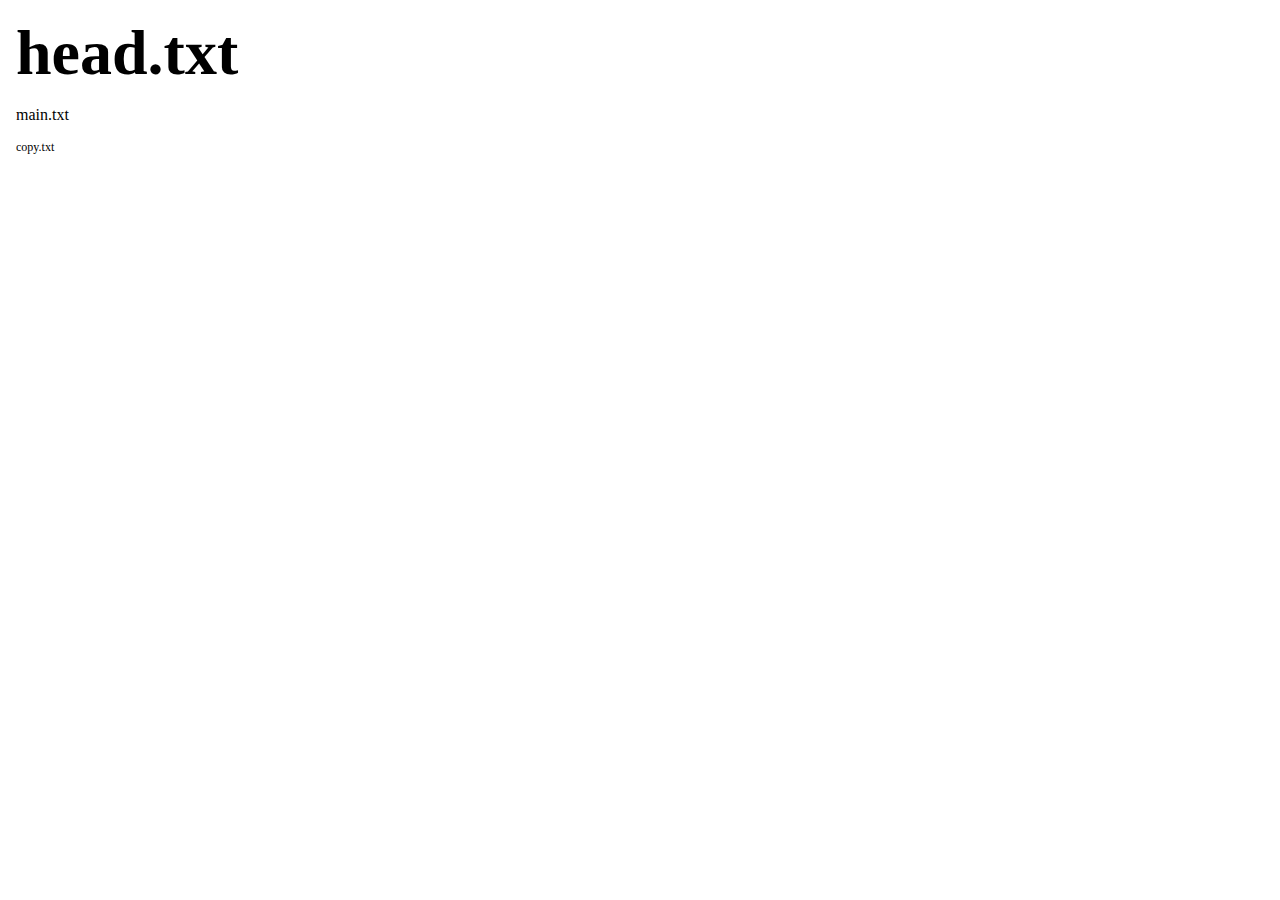
==== index.html @ 9e8d34d2 "2-17-20" ====
<!DOCTYPE html>
<html lang="en">
<head>
  <meta charset="UTF-8">
  <meta name="viewport" content="width=device-width, initial-scale=1.0">
  <meta http-equiv="X-UA-Compatible" content="ie=edge">
  <meta name="description" content="DESCRIPTION">
  <meta name="keywords" content="KEYWORDS">
  <!-- FAVICON ETC -->
  <link rel="stylesheet" href="style.css" type="text/css">
  <script src="https://ajax.aspnetcdn.com/ajax/jQuery/jquery-3.4.1.min.js"></script>
  <title>MDCo Playground</title>
</head>
<body>
  <section id="header"></section>
  <section id="main"></section>
  <section id="copyright"></section>
  <script src="script.js"></script>
</body>
</html>
---- style.css ----
* {
  box-sizing: border-box;
  margin: 0;
  padding: 0;
}

.default {
  margin: 1rem 0;
  padding: 0 1rem;
}

.big {
  font-size: 4rem;
}

.small {
  font-size: 0.75rem;
}
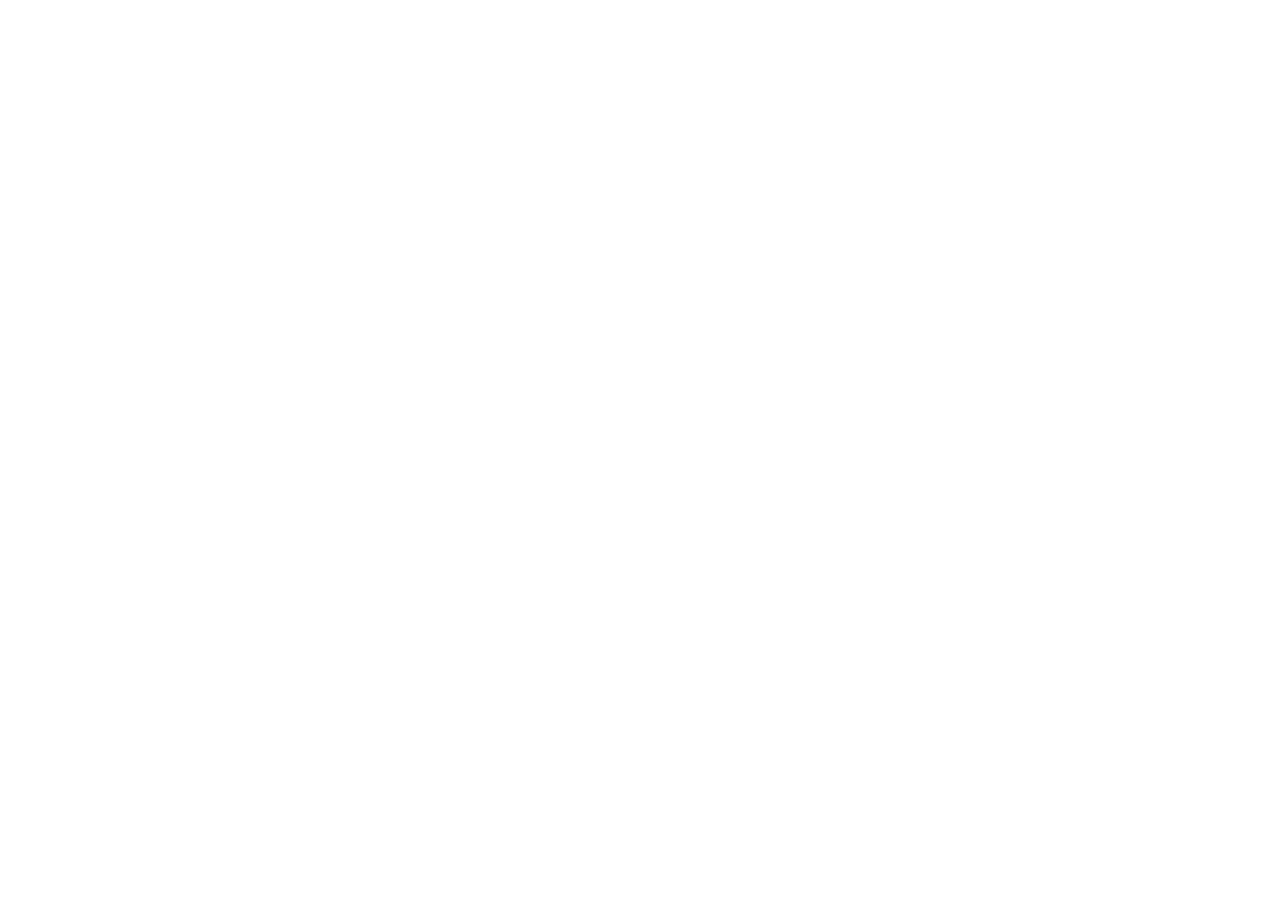
==== commit b2cb76ba: "experimenting with better organization" ====
--- a/index.html
+++ b/index.html
@@ -12,9 +12,7 @@
   <title>MDCo Playground</title>
 </head>
 <body>
-  <section id="header"></section>
-  <section id="main"></section>
-  <section id="copyright"></section>
-  <script src="script.js"></script>
+  <script src="js/stock.js"></script>
+  <script src="js/mainpage.js"></script>
 </body>
 </html>--- a/style.css
+++ b/style.css
@@ -1,12 +1,12 @@
-* {
-  box-sizing: border-box;
+html,
+body {
   margin: 0;
   padding: 0;
 }
 
 .default {
-  margin: 1rem 0;
-  padding: 0 1rem;
+  margin: 0 1rem;
+  padding: 1rem 0;
 }
 
 .big {
@@ -15,4 +15,31 @@
 
 .small {
   font-size: 0.75rem;
-}+}
+
+.page2image {
+  width: 100%;
+  height: 100%;
+}
+
+.navList {
+  margin: 0;
+  padding: 0;
+  list-style-type: none;
+}
+.navList li {
+  display: unset;
+}
+.navList li a {
+  display: inline-block;
+  padding: 0.75rem 2rem;
+  border: 0.375rem solid #444444;
+  background: #cccccc;
+  text-decoration: none;
+  color: initial;
+}
+.navList li a:hover {
+  background: #888888;
+}
+
+/*# sourceMappingURL=style.css.map */
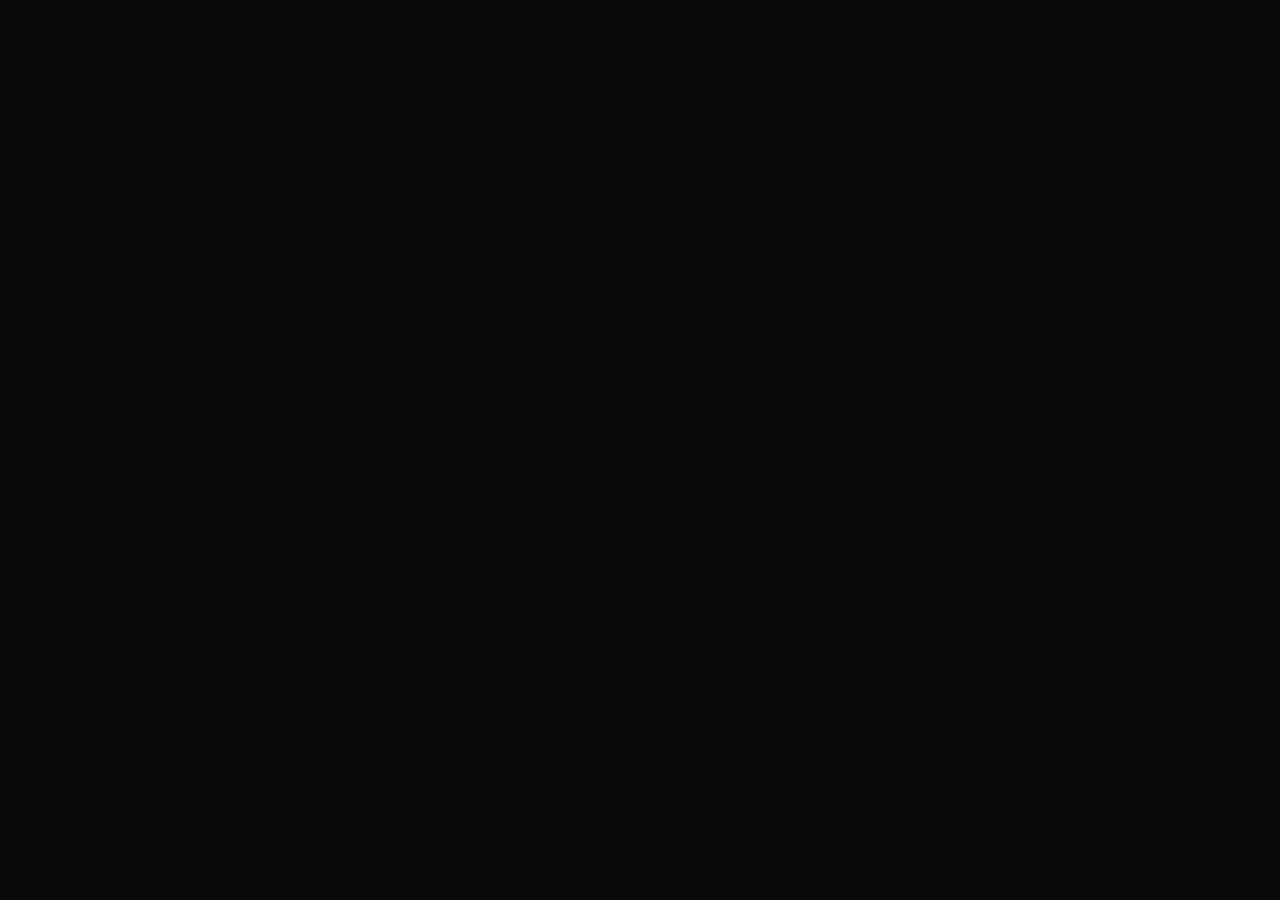
==== commit ab396ae1: "swap to djp" ====
--- a/index.html
+++ b/index.html
@@ -7,12 +7,11 @@
   <meta name="description" content="DESCRIPTION">
   <meta name="keywords" content="KEYWORDS">
   <!-- FAVICON ETC -->
-  <link rel="stylesheet" href="style.css" type="text/css">
+  <link rel="stylesheet" href="css/style.css" type="text/css">
   <script src="https://ajax.aspnetcdn.com/ajax/jQuery/jquery-3.4.1.min.js"></script>
-  <title>MDCo Playground</title>
+  <title>Dillon Jordan Photos</title>
 </head>
 <body>
-  <script src="js/stock.js"></script>
-  <script src="js/mainpage.js"></script>
+  <script src="script.js"></script>
 </body>
 </html>--- a/css/style.css
+++ b/css/style.css
@@ -0,0 +1,50 @@
+html,
+body {
+  margin: 0;
+  padding: 0;
+}
+
+html {
+  background: #0a0a0a;
+  color: #fafafa;
+}
+
+body {
+  text-transform: lowercase;
+}
+
+.default {
+  margin: 0 1rem;
+  padding: 1rem 0;
+}
+
+.big {
+  font-size: 4rem;
+}
+
+.small {
+  font-size: 0.75rem;
+}
+
+.galleryImage {
+  width: 100%;
+}
+
+#navList {
+  margin: 0;
+  padding: 0;
+  list-style-type: none;
+  display: flex;
+  flex-wrap: wrap;
+}
+#navList li {
+  padding: 0.75rem 2rem;
+  margin: 0.25rem 0.25rem;
+  background: #444444;
+  cursor: pointer;
+}
+#navList li:hover {
+  background: rgba(234, 96, 96, 0.75);
+}
+
+/*# sourceMappingURL=style.css.map */
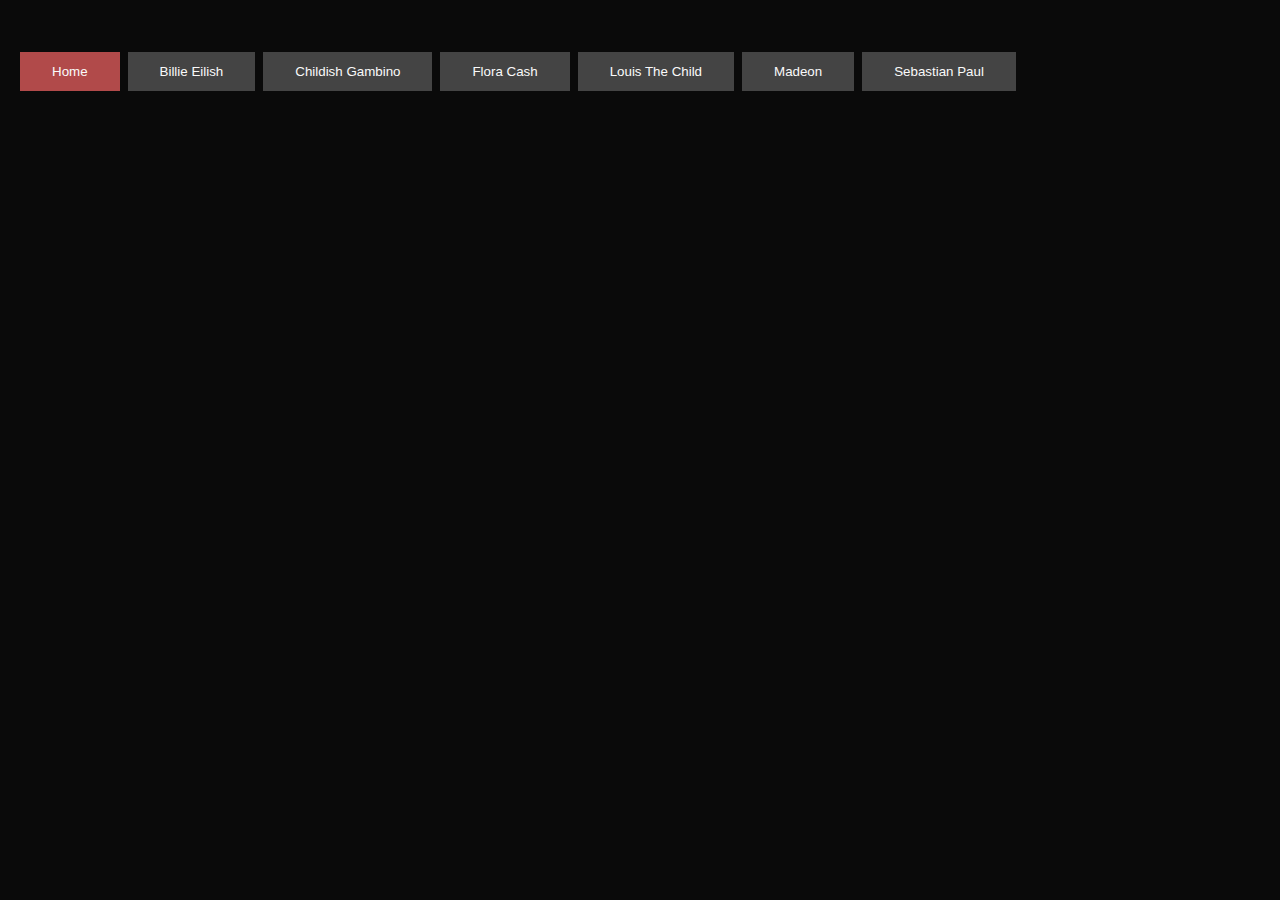
==== commit 211aa244: "navigation update" ====
--- a/index.html
+++ b/index.html
@@ -7,11 +7,71 @@
   <meta name="description" content="DESCRIPTION">
   <meta name="keywords" content="KEYWORDS">
   <!-- FAVICON ETC -->
-  <link rel="stylesheet" href="css/style.css" type="text/css">
+  <link rel="stylesheet" href="stylesheets/style.css" type="text/css">
   <script src="https://ajax.aspnetcdn.com/ajax/jQuery/jquery-3.4.1.min.js"></script>
   <title>Dillon Jordan Photos</title>
 </head>
 <body>
+  <section id="header">
+    <h1 id="hExternal" class="default big"></h1>
+  </section>
+  <section id="nav">
+    <p id="navList" class="default">
+      <button class="navBtn active" id="navHome" onclick="goHome()">Home</button>
+      <button class="navBtn" id="navBillie" onclick="sceneSwitch(event, 'Billie')">Billie Eilish</button>
+      <button class="navBtn" id="navChildish" onclick="sceneSwitch(event, 'Childish')">Childish Gambino</button>
+      <button class="navBtn" id="navFlora" onclick="sceneSwitch(event, 'Flora')">Flora Cash</button>
+      <button class="navBtn" id="navLouis" onclick="sceneSwitch(event, 'Louis')">Louis The Child</button>
+      <button class="navBtn" id="navMadeon" onclick="sceneSwitch(event, 'Madeon')">Madeon</button>
+      <button class="navBtn" id="navSebastian" onclick="sceneSwitch(event, 'Sebastian')">Sebastian Paul</button>
+    </p>
+  </section>
+  <section id="content">
+    <p id="dillonBlurb" class="default"></p>
+    <p id="galleryBillie" class="gallery default">
+      <img loading="lazy" src="img/billie/1.jpg" class="galleryImage" id="galleryImageBillie">
+      <img loading="lazy" src="img/billie/2.jpg" class="galleryImage" id="galleryImageBillie">
+    </p>
+    <p id="galleryChildish" class="gallery default">
+      <img loading="lazy" src="img/childish/1.jpg" class="galleryImage" id="galleryImageChildish">
+      <img loading="lazy" src="img/childish/2.jpg" class="galleryImage" id="galleryImageChildish">
+      <img loading="lazy" src="img/childish/3.jpg" class="galleryImage" id="galleryImageChildish">
+      <img loading="lazy" src="img/childish/4.jpg" class="galleryImage" id="galleryImageChildish">
+    </p>
+    <p id="galleryFlora" class="gallery default">
+      <img loading="lazy" src="img/flora/1.jpg" class="galleryImage" id="galleryImageFlora">
+      <img loading="lazy" src="img/flora/2.jpg" class="galleryImage" id="galleryImageFlora">
+      <img loading="lazy" src="img/flora/3.jpg" class="galleryImage" id="galleryImageFlora">
+      <img loading="lazy" src="img/flora/4.jpg" class="galleryImage" id="galleryImageFlora">
+      <img loading="lazy" src="img/flora/5.jpg" class="galleryImage" id="galleryImageFlora">
+      <img loading="lazy" src="img/flora/6.jpg" class="galleryImage" id="galleryImageFlora">
+    </p>
+    <p id="galleryLouis" class="gallery default">
+      <img loading="lazy" src="img/louis/1.jpg" class="galleryImage" id="galleryImageLouis">
+      <img loading="lazy" src="img/louis/2.jpg" class="galleryImage" id="galleryImageLouis">
+      <img loading="lazy" src="img/louis/3.jpg" class="galleryImage" id="galleryImageLouis">
+      <img loading="lazy" src="img/louis/4.jpg" class="galleryImage" id="galleryImageLouis">
+      <img loading="lazy" src="img/louis/5.jpg" class="galleryImage" id="galleryImageLouis">
+      <img loading="lazy" src="img/louis/6.jpg" class="galleryImage" id="galleryImageLouis">
+      <img loading="lazy" src="img/louis/7.jpg" class="galleryImage" id="galleryImageLouis">
+      <img loading="lazy" src="img/louis/8.jpg" class="galleryImage" id="galleryImageLouis">
+    </p>
+    <p id="galleryMadeon" class="gallery default">
+      <img loading="lazy" src="img/madeon/1.jpg" class="galleryImage" id="galleryImageMadeon">
+      <img loading="lazy" src="img/madeon/2.jpg" class="galleryImage" id="galleryImageMadeon">
+      <img loading="lazy" src="img/madeon/3.jpg" class="galleryImage" id="galleryImageMadeon">
+      <img loading="lazy" src="img/madeon/4.jpg" class="galleryImage" id="galleryImageMadeon">
+      <img loading="lazy" src="img/madeon/5.jpg" class="galleryImage" id="galleryImageMadeon">
+      <img loading="lazy" src="img/madeon/6.jpg" class="galleryImage" id="galleryImageMadeon">
+      <img loading="lazy" src="img/madeon/7.jpg" class="galleryImage" id="galleryImageMadeon">
+      <img loading="lazy" src="img/madeon/8.jpg" class="galleryImage" id="galleryImageMadeon">
+    </p>
+    <p id="gallerySebastian" class="gallery default">
+      <img loading="lazy" src="img/sebastian/1.jpg" class="galleryImage" id="galleryImageSebastian">
+      <img loading="lazy" src="img/sebastian/2.jpg" class="galleryImage" id="galleryImageSebastian">
+    </p>
+  </section>
+  <section id="copyright"></section>
   <script src="script.js"></script>
 </body>
 </html>--- a/stylesheets/style.css
+++ b/stylesheets/style.css
@@ -0,0 +1,44 @@
+html,
+body {
+  margin: 0;
+  padding: 0; }
+
+html {
+  background: #0a0a0a;
+  color: #fafafa; }
+
+body {
+  text-transform: lowercase; }
+
+.default {
+  margin: 0 1rem;
+  padding: 1rem 0; }
+
+.big {
+  font-size: 4rem; }
+
+.small {
+  font-size: 0.75rem; }
+
+#navList {
+  display: -webkit-box;
+  display: flex;
+  flex-wrap: wrap; }
+  #navList .navBtn {
+    border: none;
+    color: inherit;
+    padding: 0.75rem 2rem;
+    margin: 0.25rem 0.25rem;
+    background: #444444;
+    cursor: pointer; }
+  #navList .navBtn:hover, #navList .navBtn.active {
+    background: rgba(234, 96, 96, 0.75); }
+
+#dillon {
+  width: 400px; }
+
+.gallery {
+  display: none; }
+
+.galleryImage {
+  width: 100%; }
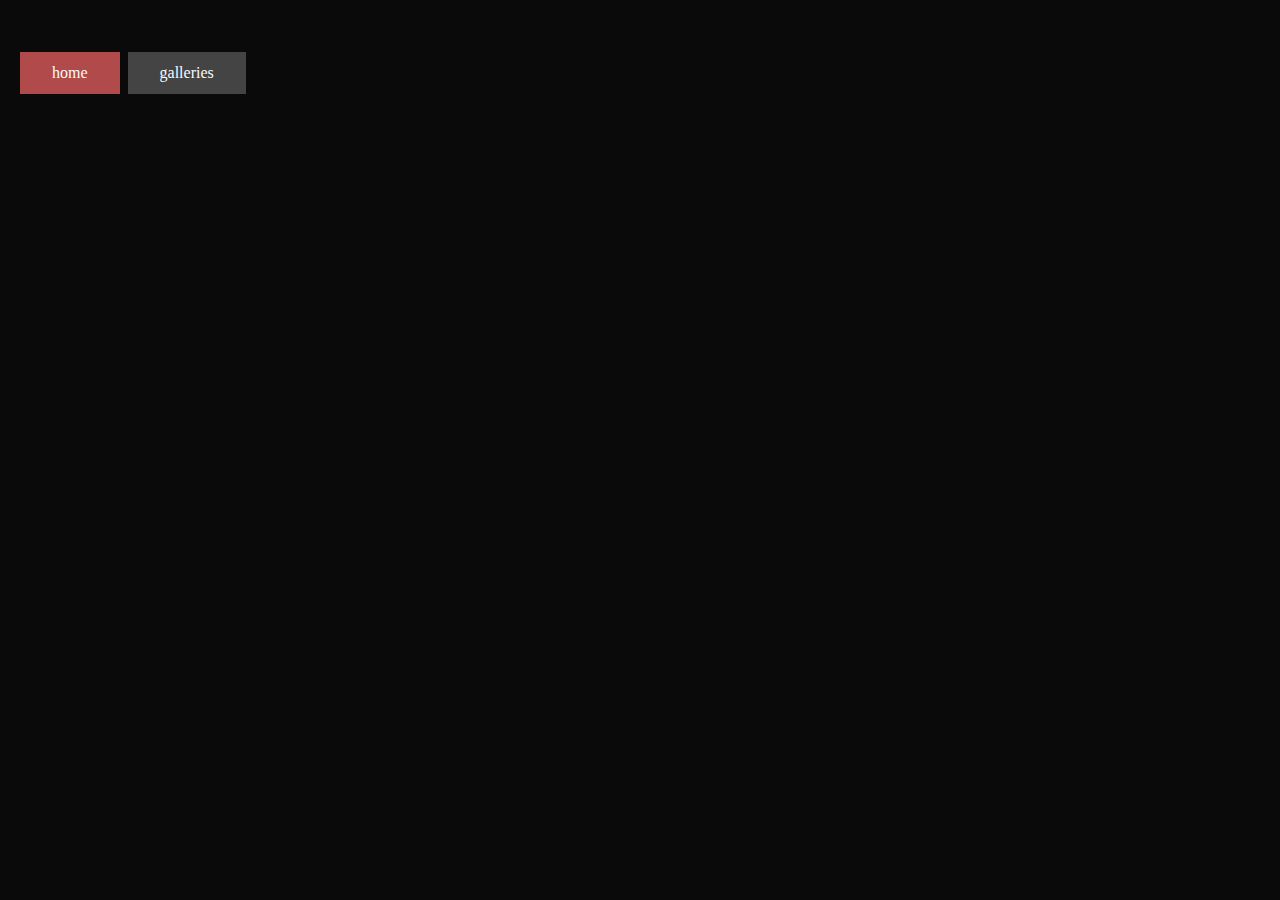
==== commit 8d0c1b58: "navigation optimization + organization" ====
--- a/index.html
+++ b/index.html
@@ -16,29 +16,32 @@
     <h1 id="hExternal" class="default big"></h1>
   </section>
   <section id="nav">
-    <p id="navList" class="default">
+    <p id="menuList" class="default">
       <button class="navBtn active" id="navHome" onclick="goHome()">Home</button>
-      <button class="navBtn" id="navBillie" onclick="sceneSwitch(event, 'Billie')">Billie Eilish</button>
-      <button class="navBtn" id="navChildish" onclick="sceneSwitch(event, 'Childish')">Childish Gambino</button>
-      <button class="navBtn" id="navFlora" onclick="sceneSwitch(event, 'Flora')">Flora Cash</button>
-      <button class="navBtn" id="navLouis" onclick="sceneSwitch(event, 'Louis')">Louis The Child</button>
-      <button class="navBtn" id="navMadeon" onclick="sceneSwitch(event, 'Madeon')">Madeon</button>
-      <button class="navBtn" id="navSebastian" onclick="sceneSwitch(event, 'Sebastian')">Sebastian Paul</button>
+      <button class="navBtn" id="navGalleries" onclick="toggleGalleries()">Galleries</button>
+    </p>
+    <p id="navList" class="default hidden">
+      <button class="navBtn galleryBtn" id="navBillie" onclick="sceneSwitch(event, 'Billie')">Billie Eilish</button>
+      <button class="navBtn galleryBtn" id="navChildish" onclick="sceneSwitch(event, 'Childish')">Childish Gambino</button>
+      <button class="navBtn galleryBtn" id="navFlora" onclick="sceneSwitch(event, 'Flora')">Flora Cash</button>
+      <button class="navBtn galleryBtn" id="navLouis" onclick="sceneSwitch(event, 'Louis')">Louis The Child</button>
+      <button class="navBtn galleryBtn" id="navMadeon" onclick="sceneSwitch(event, 'Madeon')">Madeon</button>
+      <button class="navBtn galleryBtn" id="navSebastian" onclick="sceneSwitch(event, 'Sebastian')">Sebastian Paul</button>
     </p>
   </section>
   <section id="content">
     <p id="dillonBlurb" class="default"></p>
-    <p id="galleryBillie" class="gallery default">
+    <p id="galleryBillie" class="gallery default hidden">
       <img loading="lazy" src="img/billie/1.jpg" class="galleryImage" id="galleryImageBillie">
       <img loading="lazy" src="img/billie/2.jpg" class="galleryImage" id="galleryImageBillie">
     </p>
-    <p id="galleryChildish" class="gallery default">
+    <p id="galleryChildish" class="gallery default hidden">
       <img loading="lazy" src="img/childish/1.jpg" class="galleryImage" id="galleryImageChildish">
       <img loading="lazy" src="img/childish/2.jpg" class="galleryImage" id="galleryImageChildish">
       <img loading="lazy" src="img/childish/3.jpg" class="galleryImage" id="galleryImageChildish">
       <img loading="lazy" src="img/childish/4.jpg" class="galleryImage" id="galleryImageChildish">
     </p>
-    <p id="galleryFlora" class="gallery default">
+    <p id="galleryFlora" class="gallery default hidden">
       <img loading="lazy" src="img/flora/1.jpg" class="galleryImage" id="galleryImageFlora">
       <img loading="lazy" src="img/flora/2.jpg" class="galleryImage" id="galleryImageFlora">
       <img loading="lazy" src="img/flora/3.jpg" class="galleryImage" id="galleryImageFlora">
@@ -46,7 +49,7 @@
       <img loading="lazy" src="img/flora/5.jpg" class="galleryImage" id="galleryImageFlora">
       <img loading="lazy" src="img/flora/6.jpg" class="galleryImage" id="galleryImageFlora">
     </p>
-    <p id="galleryLouis" class="gallery default">
+    <p id="galleryLouis" class="gallery default hidden">
       <img loading="lazy" src="img/louis/1.jpg" class="galleryImage" id="galleryImageLouis">
       <img loading="lazy" src="img/louis/2.jpg" class="galleryImage" id="galleryImageLouis">
       <img loading="lazy" src="img/louis/3.jpg" class="galleryImage" id="galleryImageLouis">
@@ -56,7 +59,7 @@
       <img loading="lazy" src="img/louis/7.jpg" class="galleryImage" id="galleryImageLouis">
       <img loading="lazy" src="img/louis/8.jpg" class="galleryImage" id="galleryImageLouis">
     </p>
-    <p id="galleryMadeon" class="gallery default">
+    <p id="galleryMadeon" class="gallery default hidden">
       <img loading="lazy" src="img/madeon/1.jpg" class="galleryImage" id="galleryImageMadeon">
       <img loading="lazy" src="img/madeon/2.jpg" class="galleryImage" id="galleryImageMadeon">
       <img loading="lazy" src="img/madeon/3.jpg" class="galleryImage" id="galleryImageMadeon">
@@ -66,7 +69,7 @@
       <img loading="lazy" src="img/madeon/7.jpg" class="galleryImage" id="galleryImageMadeon">
       <img loading="lazy" src="img/madeon/8.jpg" class="galleryImage" id="galleryImageMadeon">
     </p>
-    <p id="gallerySebastian" class="gallery default">
+    <p id="gallerySebastian" class="gallery default hidden">
       <img loading="lazy" src="img/sebastian/1.jpg" class="galleryImage" id="galleryImageSebastian">
       <img loading="lazy" src="img/sebastian/2.jpg" class="galleryImage" id="galleryImageSebastian">
     </p>
--- a/stylesheets/style.css
+++ b/stylesheets/style.css
@@ -20,25 +20,27 @@
 .small {
   font-size: 0.75rem; }
 
-#navList {
+#menuList, #navList {
   display: -webkit-box;
   display: flex;
   flex-wrap: wrap; }
-  #navList .navBtn {
+  #menuList .navBtn, #navList .navBtn {
     border: none;
     color: inherit;
+    font: inherit;
+    text-transform: inherit;
     padding: 0.75rem 2rem;
     margin: 0.25rem 0.25rem;
     background: #444444;
     cursor: pointer; }
-  #navList .navBtn:hover, #navList .navBtn.active {
+  #menuList .navBtn:hover, #menuList .navBtn.active, #navList .navBtn:hover, #navList .navBtn.active {
     background: rgba(234, 96, 96, 0.75); }
 
 #dillon {
-  width: 400px; }
-
-.gallery {
-  display: none; }
+  width: 100%; }
 
 .galleryImage {
   width: 100%; }
+
+.hidden {
+  display: none !important; }
